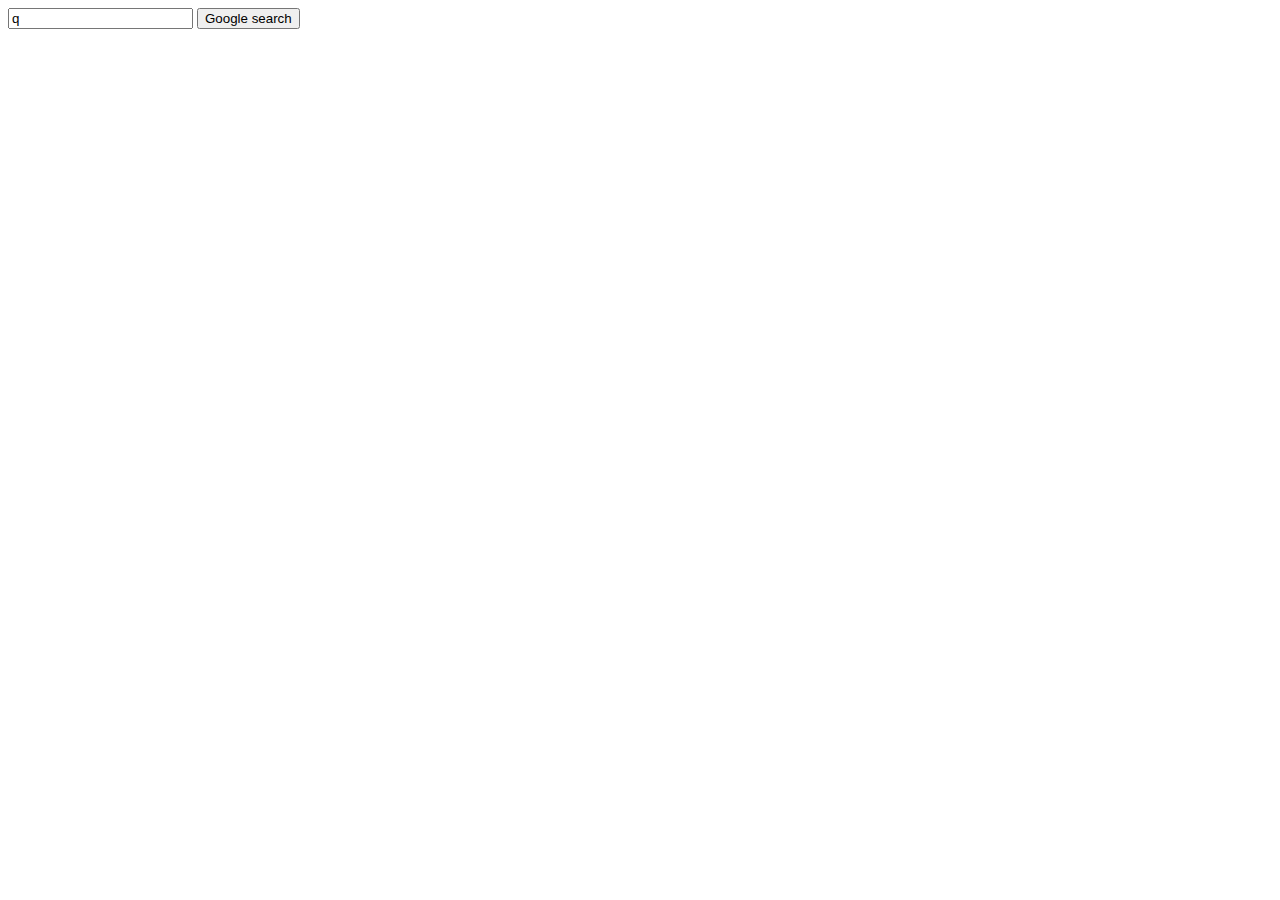
==== index.html @ 814808a2 "First commit" ====
<!DOCTYPE html>
<html lang="en">
    <head>
        <title>Search</title>
    </head>
    <body>
        <!--add a search form-->
        <form action="https://www.google.com/search">
            <input type="text" value="q">
            <input type="submit" value="Google search">
        </form>
    </body>
</html>
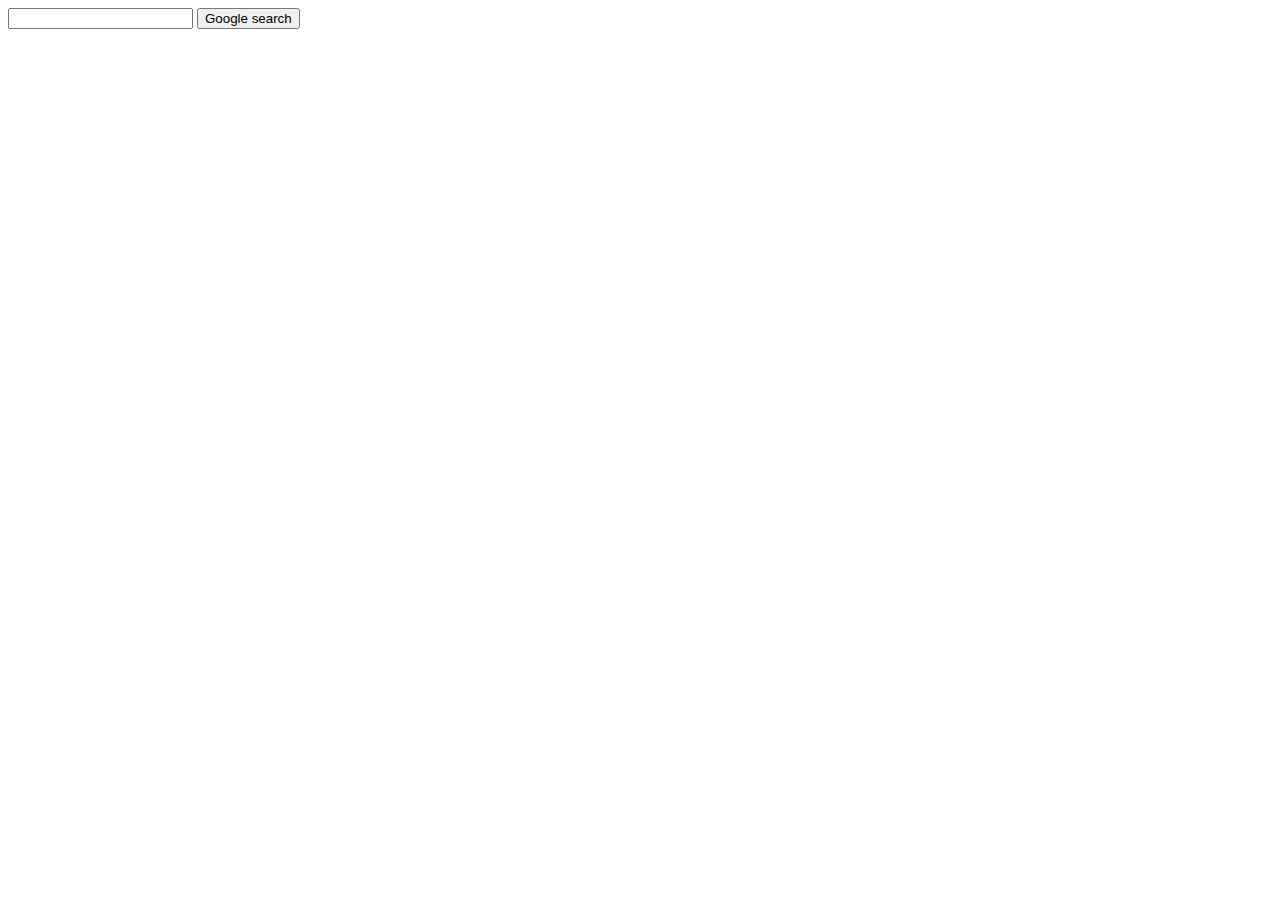
==== commit 490f9048: "First commit" ====
--- a/index.html
+++ b/index.html
@@ -6,7 +6,7 @@
     <body>
         <!--add a search form-->
         <form action="https://www.google.com/search">
-            <input type="text" value="q">
+            <input type="text" name="q">
             <input type="submit" value="Google search">
         </form>
     </body>
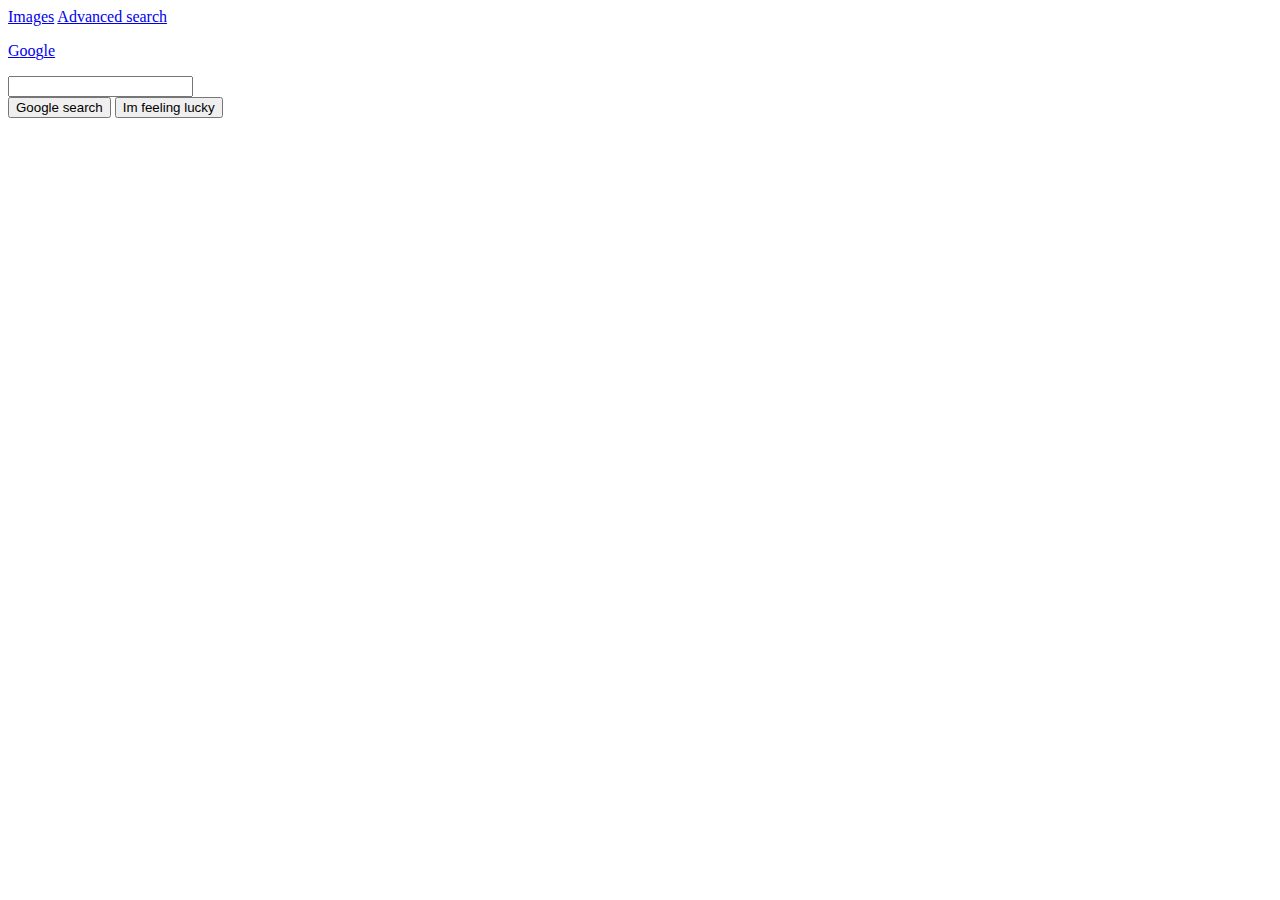
==== commit f15417c3: "index page styled" ====
--- a/index.html
+++ b/index.html
@@ -2,12 +2,30 @@
 <html lang="en">
     <head>
         <title>Search</title>
+        <link href="https://cdn.jsdelivr.net/npm/bootstrap@5.3.1/dist/css/bootstrap.min.css" rel="stylesheet" integrity="sha384-4bw+/aepP/YC94hEpVNVgiZdgIC5+VKNBQNGCHeKRQN+PtmoHDEXuppvnDJzQIu9" crossorigin="anonymous">
+        <link rel="stylesheet" href="style.css">
     </head>
     <body>
-        <!--add a search form-->
-        <form action="https://www.google.com/search">
-            <input type="text" name="q">
-            <input type="submit" value="Google search">
-        </form>
+        <!-- nav -->
+        <div class="top_links">
+            <a href="#">Images</a>
+            <a href="#">Advanced search</a>
+        </div>
+        <div class="main_box">
+            <!-- Logo -->
+            <p class="logo">
+                <a class="logo" href="index.html"><span class="blue">G</span><span class="red">o</span><span class="yellow">o</span><span class="blue">g</span><span class="green">l</span><span class="red">e</span></a>
+            </p>
+            <!--add a search form-->
+            <form class="search_form" action="https://www.google.com/search">
+                <input class="search_box" type="text" name="q">
+                <br>
+                <div class="buttons">
+                    <input type="submit" name="btn" value="Google search">
+                    <input type="submit" name="btnI" value="Im feeling lucky">
+                </div>
+            </form>
+        </div>
     </body>
+    <script src="https://cdn.jsdelivr.net/npm/bootstrap@5.3.1/dist/js/bootstrap.bundle.min.js" integrity="sha384-HwwvtgBNo3bZJJLYd8oVXjrBZt8cqVSpeBNS5n7C8IVInixGAoxmnlMuBnhbgrkm" crossorigin="anonymous"></script>
 </html>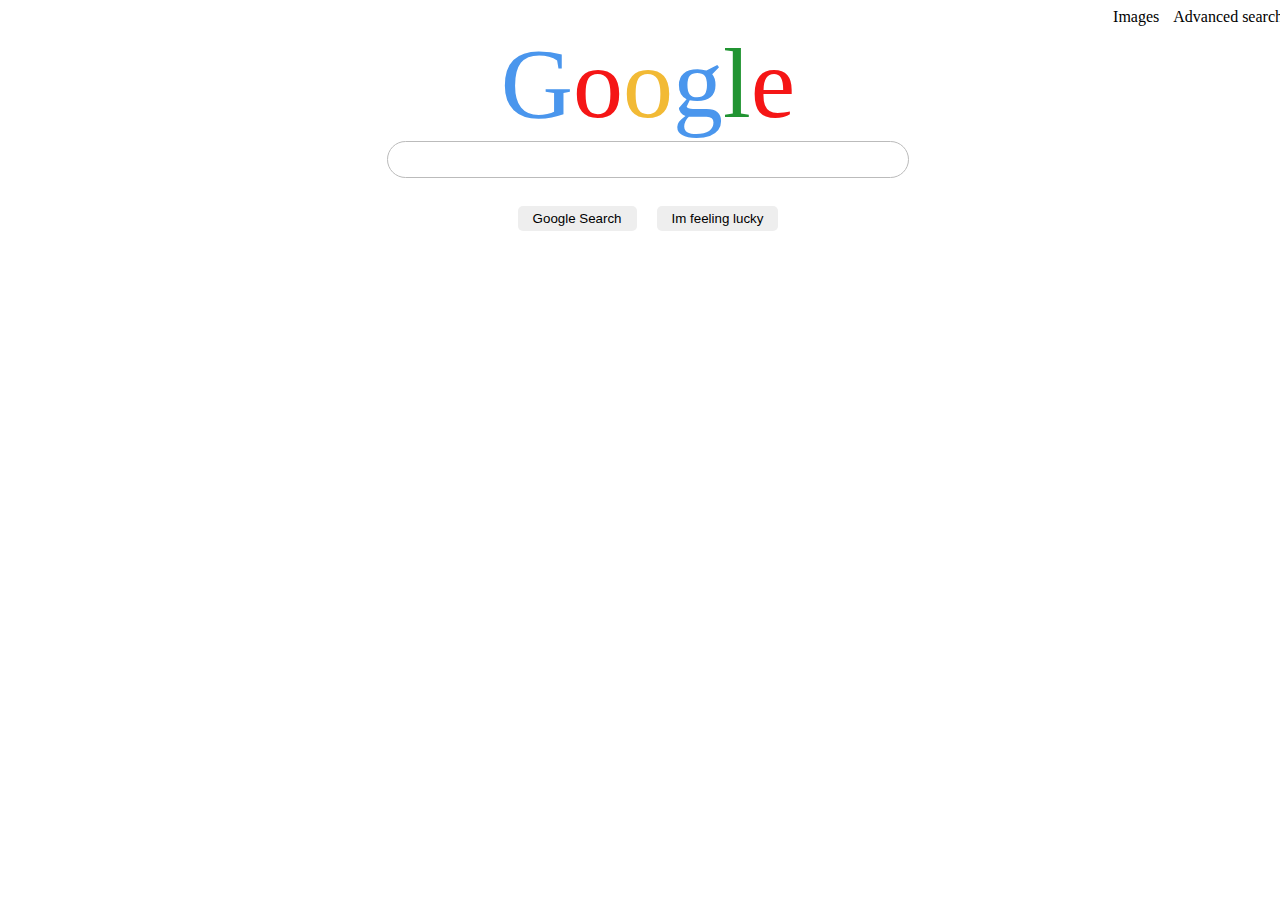
==== commit 4ff751bb: "finalised design and function" ====
--- a/index.html
+++ b/index.html
@@ -4,24 +4,25 @@
         <title>Search</title>
         <link href="https://cdn.jsdelivr.net/npm/bootstrap@5.3.1/dist/css/bootstrap.min.css" rel="stylesheet" integrity="sha384-4bw+/aepP/YC94hEpVNVgiZdgIC5+VKNBQNGCHeKRQN+PtmoHDEXuppvnDJzQIu9" crossorigin="anonymous">
         <link rel="stylesheet" href="style.css">
+        <meta name="viewport" content="width=device-width, initial-scale=1.0">
     </head>
     <body>
         <!-- nav -->
         <div class="top_links">
-            <a href="#">Images</a>
-            <a href="#">Advanced search</a>
+            <a href="image.html">Images</a>
+            <a href="advance.html">Advanced search</a>
         </div>
         <div class="main_box">
             <!-- Logo -->
-            <p class="logo">
-                <a class="logo" href="index.html"><span class="blue">G</span><span class="red">o</span><span class="yellow">o</span><span class="blue">g</span><span class="green">l</span><span class="red">e</span></a>
-            </p>
+            <div class="logo">
+                <a href="index.html"><span class="blue">G</span><span class="red">o</span><span class="yellow">o</span><span class="blue">g</span><span class="green">l</span><span class="red">e</span></a>
+            </div>
             <!--add a search form-->
             <form class="search_form" action="https://www.google.com/search">
                 <input class="search_box" type="text" name="q">
                 <br>
                 <div class="buttons">
-                    <input type="submit" name="btn" value="Google search">
+                    <input type="submit" name="btn" value="Google Search">
                     <input type="submit" name="btnI" value="Im feeling lucky">
                 </div>
             </form>
--- a/style.css
+++ b/style.css
@@ -0,0 +1,146 @@
+body{
+    height: 100vh;
+    width: 100%;
+    overflow: hidden;
+}
+
+/* logo */
+
+.blue{
+    color: #4a96ed;
+}
+
+.red{
+    color: #f51616;
+}
+
+.yellow{
+    color: #f2ba35;
+}
+
+.green{
+    color: #219432
+}
+
+.logo{
+    font-size: 100px;
+    text-align: center;
+}
+
+.logo a, .logo_sm a{
+    text-decoration: none;
+}
+
+.logo_sm{
+    font-size: 30px;
+    margin: 20px;
+}
+
+.sub{
+    font-size: 20px;
+    text-decoration: none;
+}
+
+/* nav */
+
+.top_links{
+    text-align: right;
+}
+
+.top_links a{
+    text-decoration: none;
+    color: #000;
+    margin: 5px 5px;
+}
+
+.top_links a:hover{
+    text-decoration: underline;
+}
+
+/* buttons */
+
+.buttons{
+    display: flex;
+    justify-content: center;
+}
+
+.buttons input{
+    border: 0;
+    background-color: #eee;
+    border-radius: 5px;
+    padding: 5px 15px;
+}
+
+.buttons input:hover{
+    background-color: #ddd;
+}
+
+/* forms */
+
+.search_box{
+    width: 500px;
+    border-radius: 20px;
+    padding: 10px;
+    border: #bbb 1px solid;
+    margin: 0 auto;
+
+}
+
+.search_box_ad{
+    width: 300px;
+}
+
+.search_form{
+    display: flex;
+    flex-direction: column;
+    justify-content: center;
+}
+
+.adv_form div{
+    width: auto;
+    display: flex;
+    justify-content:flex-start;
+    align-items: center;
+    margin-left: 50px;
+}
+
+.adv_form .adv_btn{
+    position: relative;
+    left: 360px;
+}
+
+.adv_form label{
+    width: 200px;
+}
+
+form input{
+    margin: 10px;
+}
+
+@media (max-width: 600px){
+
+    .logo{
+        margin-top: 100px;
+        font-size: 60px;
+    }
+
+    .search_box{
+        width: 350px;
+    }
+
+    .adv_form div{
+        display: flex;
+        flex-direction: column;
+        justify-content: center;
+        margin-left: auto;
+    }
+
+    .adv_form .adv_btn{
+        position: relative;
+        left: auto;
+    }
+
+    .adv_form label{
+        width: auto;
+    }
+}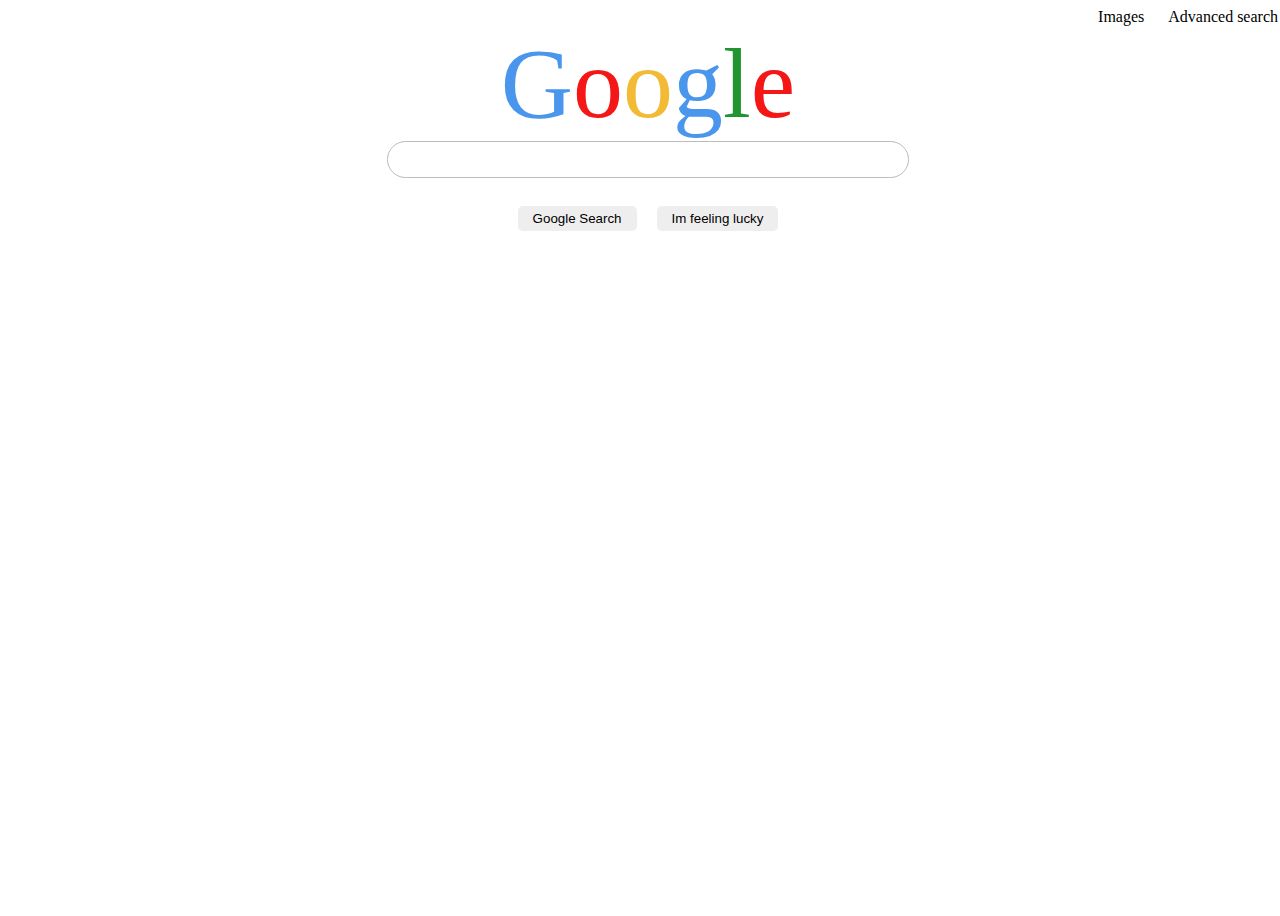
==== commit a2df537b: "finalised design and function" ====
--- a/index.html
+++ b/index.html
@@ -13,7 +13,7 @@
             <a href="advance.html">Advanced search</a>
         </div>
         <div class="main_box">
-            <!-- Logo -->
+            <!-- logo -->
             <div class="logo">
                 <a href="index.html"><span class="blue">G</span><span class="red">o</span><span class="yellow">o</span><span class="blue">g</span><span class="green">l</span><span class="red">e</span></a>
             </div>
--- a/style.css
+++ b/style.css
@@ -5,7 +5,6 @@
 }
 
 /* logo */
-
 .blue{
     color: #4a96ed;
 }
@@ -42,7 +41,6 @@
 }
 
 /* nav */
-
 .top_links{
     text-align: right;
 }
@@ -50,7 +48,7 @@
 .top_links a{
     text-decoration: none;
     color: #000;
-    margin: 5px 5px;
+    margin: 5px 10px;
 }
 
 .top_links a:hover{
@@ -58,7 +56,6 @@
 }
 
 /* buttons */
-
 .buttons{
     display: flex;
     justify-content: center;
@@ -76,7 +73,6 @@
 }
 
 /* forms */
-
 .search_box{
     width: 500px;
     border-radius: 20px;
